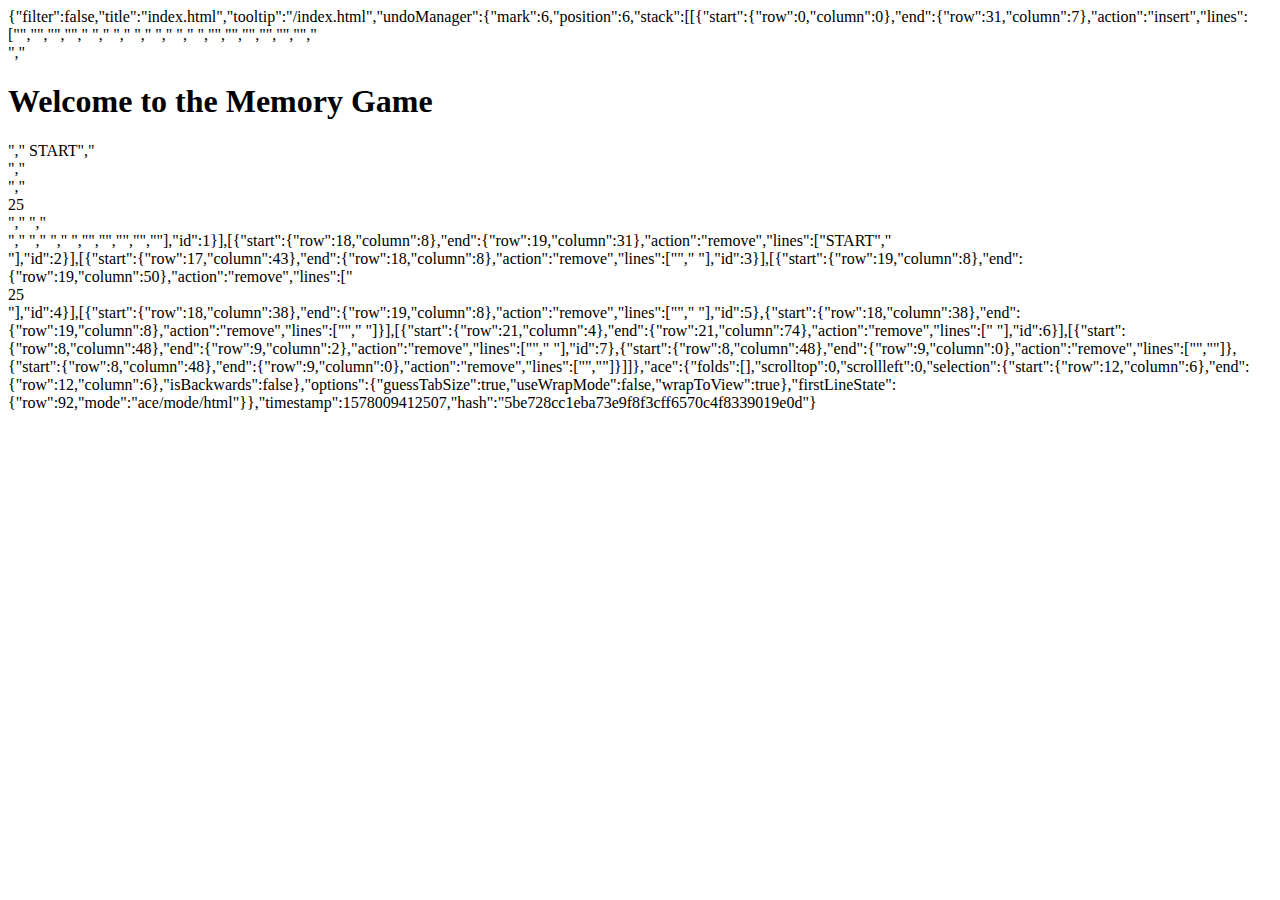
==== .c9/metadata/environment/index.html @ 21b5c4e5 "Initial commit" ====
{"filter":false,"title":"index.html","tooltip":"/index.html","undoManager":{"mark":6,"position":6,"stack":[[{"start":{"row":0,"column":0},"end":{"row":31,"column":7},"action":"insert","lines":["<!DOCTYPE html>","<html lang=\"en\">","","<head>","    <meta charset=\"utf-8\">","   ","    <meta name=\"viewport\" content=\"width=device-width, height=device-height, user-scalable=no\">","    <title>Js_Game_Temporizador</title>","    <link rel=\"stylesheet\" href=\"css/style.css\">","  ","","","","</head>","","<body>","   <div id=\"cont\"> ","        <h1>Welcome to the Memory Game</h1>","        <span id=\"start\">START</span>","        <div id=\"borde\"> </div>","        <div id=\"table_memoria\"></div>","        <div id=\"cronometro\"><span>25</span></div>","        ","    </div>","    ","     <script type=\"text/javascript\" src=\"js/jquery-2.2.0.min.js\"></script>","     <script src=\"js/script.js\"></script>","","","</body>","","</html>"],"id":1}],[{"start":{"row":18,"column":8},"end":{"row":19,"column":31},"action":"remove","lines":["<span id=\"start\">START</span>","        <div id=\"borde\"> </div>"],"id":2}],[{"start":{"row":17,"column":43},"end":{"row":18,"column":8},"action":"remove","lines":["","        "],"id":3}],[{"start":{"row":19,"column":8},"end":{"row":19,"column":50},"action":"remove","lines":["<div id=\"cronometro\"><span>25</span></div>"],"id":4}],[{"start":{"row":18,"column":38},"end":{"row":19,"column":8},"action":"remove","lines":["","        "],"id":5},{"start":{"row":18,"column":38},"end":{"row":19,"column":8},"action":"remove","lines":["","        "]}],[{"start":{"row":21,"column":4},"end":{"row":21,"column":74},"action":"remove","lines":[" <script type=\"text/javascript\" src=\"js/jquery-2.2.0.min.js\"></script>"],"id":6}],[{"start":{"row":8,"column":48},"end":{"row":9,"column":2},"action":"remove","lines":["","  "],"id":7},{"start":{"row":8,"column":48},"end":{"row":9,"column":0},"action":"remove","lines":["",""]},{"start":{"row":8,"column":48},"end":{"row":9,"column":0},"action":"remove","lines":["",""]}]]},"ace":{"folds":[],"scrolltop":0,"scrollleft":0,"selection":{"start":{"row":12,"column":6},"end":{"row":12,"column":6},"isBackwards":false},"options":{"guessTabSize":true,"useWrapMode":false,"wrapToView":true},"firstLineState":{"row":92,"mode":"ace/mode/html"}},"timestamp":1578009412507,"hash":"5be728cc1eba73e9f8f3cff6570c4f8339019e0d"}
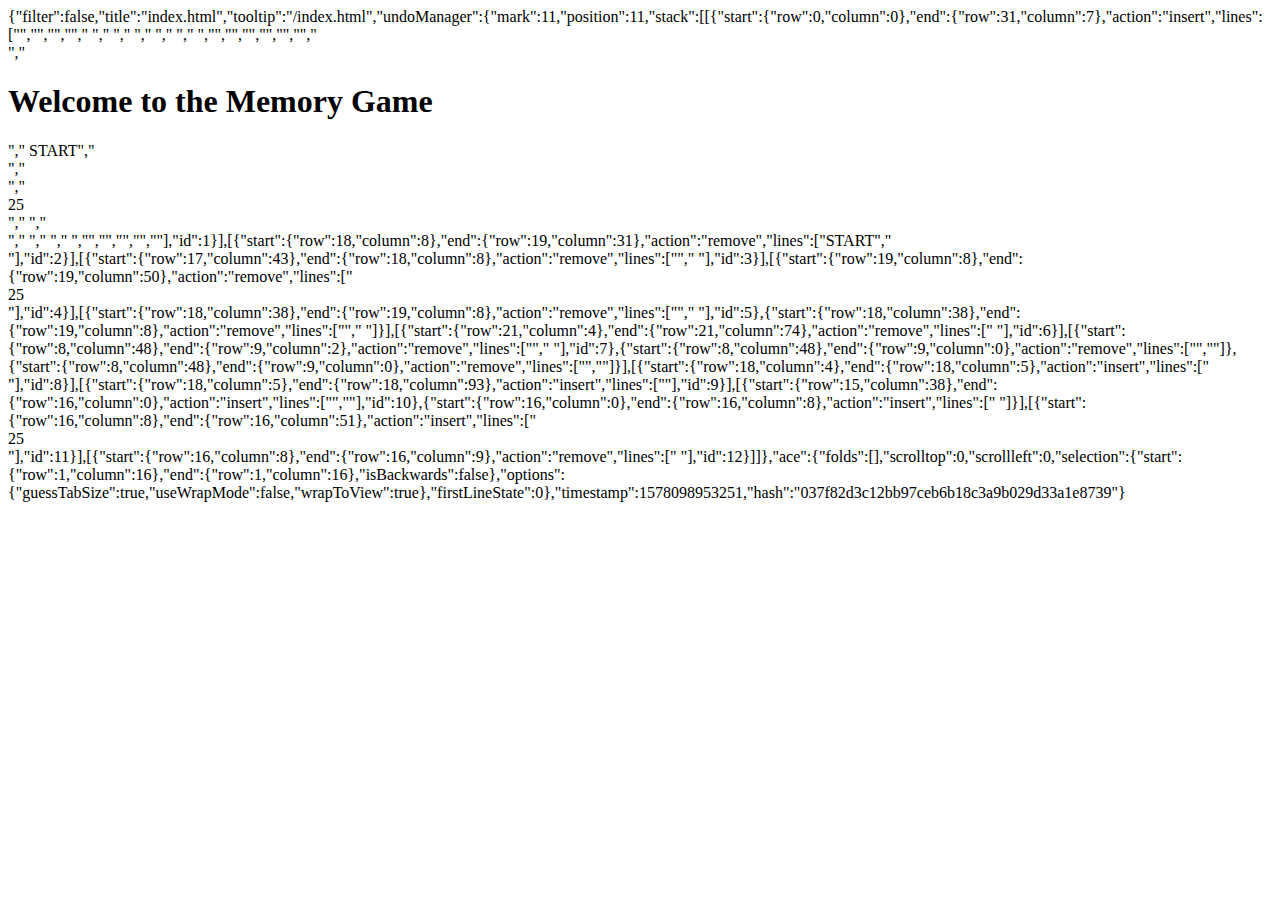
==== commit ef2ee56d: "adding the timer" ====
--- a/.c9/metadata/environment/index.html
+++ b/.c9/metadata/environment/index.html
@@ -1 +1 @@
-{"filter":false,"title":"index.html","tooltip":"/index.html","undoManager":{"mark":6,"position":6,"stack":[[{"start":{"row":0,"column":0},"end":{"row":31,"column":7},"action":"insert","lines":["<!DOCTYPE html>","<html lang=\"en\">","","<head>","    <meta charset=\"utf-8\">","   ","    <meta name=\"viewport\" content=\"width=device-width, height=device-height, user-scalable=no\">","    <title>Js_Game_Temporizador</title>","    <link rel=\"stylesheet\" href=\"css/style.css\">","  ","","","","</head>","","<body>","   <div id=\"cont\"> ","        <h1>Welcome to the Memory Game</h1>","        <span id=\"start\">START</span>","        <div id=\"borde\"> </div>","        <div id=\"table_memoria\"></div>","        <div id=\"cronometro\"><span>25</span></div>","        ","    </div>","    ","     <script type=\"text/javascript\" src=\"js/jquery-2.2.0.min.js\"></script>","     <script src=\"js/script.js\"></script>","","","</body>","","</html>"],"id":1}],[{"start":{"row":18,"column":8},"end":{"row":19,"column":31},"action":"remove","lines":["<span id=\"start\">START</span>","        <div id=\"borde\"> </div>"],"id":2}],[{"start":{"row":17,"column":43},"end":{"row":18,"column":8},"action":"remove","lines":["","        "],"id":3}],[{"start":{"row":19,"column":8},"end":{"row":19,"column":50},"action":"remove","lines":["<div id=\"cronometro\"><span>25</span></div>"],"id":4}],[{"start":{"row":18,"column":38},"end":{"row":19,"column":8},"action":"remove","lines":["","        "],"id":5},{"start":{"row":18,"column":38},"end":{"row":19,"column":8},"action":"remove","lines":["","        "]}],[{"start":{"row":21,"column":4},"end":{"row":21,"column":74},"action":"remove","lines":[" <script type=\"text/javascript\" src=\"js/jquery-2.2.0.min.js\"></script>"],"id":6}],[{"start":{"row":8,"column":48},"end":{"row":9,"column":2},"action":"remove","lines":["","  "],"id":7},{"start":{"row":8,"column":48},"end":{"row":9,"column":0},"action":"remove","lines":["",""]},{"start":{"row":8,"column":48},"end":{"row":9,"column":0},"action":"remove","lines":["",""]}]]},"ace":{"folds":[],"scrolltop":0,"scrollleft":0,"selection":{"start":{"row":12,"column":6},"end":{"row":12,"column":6},"isBackwards":false},"options":{"guessTabSize":true,"useWrapMode":false,"wrapToView":true},"firstLineState":{"row":92,"mode":"ace/mode/html"}},"timestamp":1578009412507,"hash":"5be728cc1eba73e9f8f3cff6570c4f8339019e0d"}+{"filter":false,"title":"index.html","tooltip":"/index.html","undoManager":{"mark":11,"position":11,"stack":[[{"start":{"row":0,"column":0},"end":{"row":31,"column":7},"action":"insert","lines":["<!DOCTYPE html>","<html lang=\"en\">","","<head>","    <meta charset=\"utf-8\">","   ","    <meta name=\"viewport\" content=\"width=device-width, height=device-height, user-scalable=no\">","    <title>Js_Game_Temporizador</title>","    <link rel=\"stylesheet\" href=\"css/style.css\">","  ","","","","</head>","","<body>","   <div id=\"cont\"> ","        <h1>Welcome to the Memory Game</h1>","        <span id=\"start\">START</span>","        <div id=\"borde\"> </div>","        <div id=\"table_memoria\"></div>","        <div id=\"cronometro\"><span>25</span></div>","        ","    </div>","    ","     <script type=\"text/javascript\" src=\"js/jquery-2.2.0.min.js\"></script>","     <script src=\"js/script.js\"></script>","","","</body>","","</html>"],"id":1}],[{"start":{"row":18,"column":8},"end":{"row":19,"column":31},"action":"remove","lines":["<span id=\"start\">START</span>","        <div id=\"borde\"> </div>"],"id":2}],[{"start":{"row":17,"column":43},"end":{"row":18,"column":8},"action":"remove","lines":["","        "],"id":3}],[{"start":{"row":19,"column":8},"end":{"row":19,"column":50},"action":"remove","lines":["<div id=\"cronometro\"><span>25</span></div>"],"id":4}],[{"start":{"row":18,"column":38},"end":{"row":19,"column":8},"action":"remove","lines":["","        "],"id":5},{"start":{"row":18,"column":38},"end":{"row":19,"column":8},"action":"remove","lines":["","        "]}],[{"start":{"row":21,"column":4},"end":{"row":21,"column":74},"action":"remove","lines":[" <script type=\"text/javascript\" src=\"js/jquery-2.2.0.min.js\"></script>"],"id":6}],[{"start":{"row":8,"column":48},"end":{"row":9,"column":2},"action":"remove","lines":["","  "],"id":7},{"start":{"row":8,"column":48},"end":{"row":9,"column":0},"action":"remove","lines":["",""]},{"start":{"row":8,"column":48},"end":{"row":9,"column":0},"action":"remove","lines":["",""]}],[{"start":{"row":18,"column":4},"end":{"row":18,"column":5},"action":"insert","lines":[" "],"id":8}],[{"start":{"row":18,"column":5},"end":{"row":18,"column":93},"action":"insert","lines":["<script type=\"text/javascript\" src=\"https://code.jquery.com/jquery-git.min.js\"></script>"],"id":9}],[{"start":{"row":15,"column":38},"end":{"row":16,"column":0},"action":"insert","lines":["",""],"id":10},{"start":{"row":16,"column":0},"end":{"row":16,"column":8},"action":"insert","lines":["        "]}],[{"start":{"row":16,"column":8},"end":{"row":16,"column":51},"action":"insert","lines":[" <div id=\"cronometro\"><span>25</span></div>"],"id":11}],[{"start":{"row":16,"column":8},"end":{"row":16,"column":9},"action":"remove","lines":[" "],"id":12}]]},"ace":{"folds":[],"scrolltop":0,"scrollleft":0,"selection":{"start":{"row":1,"column":16},"end":{"row":1,"column":16},"isBackwards":false},"options":{"guessTabSize":true,"useWrapMode":false,"wrapToView":true},"firstLineState":0},"timestamp":1578098953251,"hash":"037f82d3c12bb97ceb6b18c3a9b029d33a1e8739"}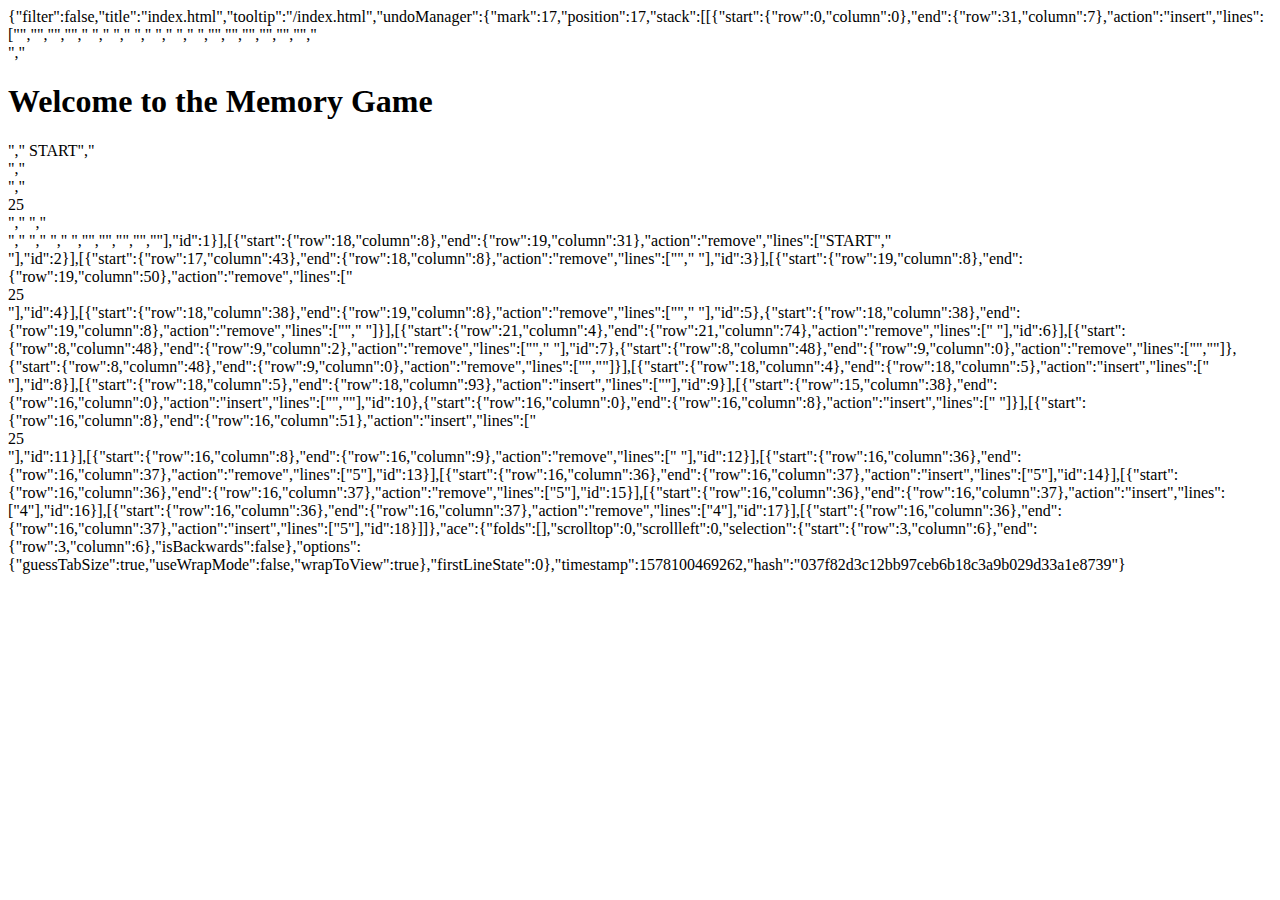
==== commit 3da19ff5: "adding the timer_3" ====
--- a/.c9/metadata/environment/index.html
+++ b/.c9/metadata/environment/index.html
@@ -1 +1 @@
-{"filter":false,"title":"index.html","tooltip":"/index.html","undoManager":{"mark":11,"position":11,"stack":[[{"start":{"row":0,"column":0},"end":{"row":31,"column":7},"action":"insert","lines":["<!DOCTYPE html>","<html lang=\"en\">","","<head>","    <meta charset=\"utf-8\">","   ","    <meta name=\"viewport\" content=\"width=device-width, height=device-height, user-scalable=no\">","    <title>Js_Game_Temporizador</title>","    <link rel=\"stylesheet\" href=\"css/style.css\">","  ","","","","</head>","","<body>","   <div id=\"cont\"> ","        <h1>Welcome to the Memory Game</h1>","        <span id=\"start\">START</span>","        <div id=\"borde\"> </div>","        <div id=\"table_memoria\"></div>","        <div id=\"cronometro\"><span>25</span></div>","        ","    </div>","    ","     <script type=\"text/javascript\" src=\"js/jquery-2.2.0.min.js\"></script>","     <script src=\"js/script.js\"></script>","","","</body>","","</html>"],"id":1}],[{"start":{"row":18,"column":8},"end":{"row":19,"column":31},"action":"remove","lines":["<span id=\"start\">START</span>","        <div id=\"borde\"> </div>"],"id":2}],[{"start":{"row":17,"column":43},"end":{"row":18,"column":8},"action":"remove","lines":["","        "],"id":3}],[{"start":{"row":19,"column":8},"end":{"row":19,"column":50},"action":"remove","lines":["<div id=\"cronometro\"><span>25</span></div>"],"id":4}],[{"start":{"row":18,"column":38},"end":{"row":19,"column":8},"action":"remove","lines":["","        "],"id":5},{"start":{"row":18,"column":38},"end":{"row":19,"column":8},"action":"remove","lines":["","        "]}],[{"start":{"row":21,"column":4},"end":{"row":21,"column":74},"action":"remove","lines":[" <script type=\"text/javascript\" src=\"js/jquery-2.2.0.min.js\"></script>"],"id":6}],[{"start":{"row":8,"column":48},"end":{"row":9,"column":2},"action":"remove","lines":["","  "],"id":7},{"start":{"row":8,"column":48},"end":{"row":9,"column":0},"action":"remove","lines":["",""]},{"start":{"row":8,"column":48},"end":{"row":9,"column":0},"action":"remove","lines":["",""]}],[{"start":{"row":18,"column":4},"end":{"row":18,"column":5},"action":"insert","lines":[" "],"id":8}],[{"start":{"row":18,"column":5},"end":{"row":18,"column":93},"action":"insert","lines":["<script type=\"text/javascript\" src=\"https://code.jquery.com/jquery-git.min.js\"></script>"],"id":9}],[{"start":{"row":15,"column":38},"end":{"row":16,"column":0},"action":"insert","lines":["",""],"id":10},{"start":{"row":16,"column":0},"end":{"row":16,"column":8},"action":"insert","lines":["        "]}],[{"start":{"row":16,"column":8},"end":{"row":16,"column":51},"action":"insert","lines":[" <div id=\"cronometro\"><span>25</span></div>"],"id":11}],[{"start":{"row":16,"column":8},"end":{"row":16,"column":9},"action":"remove","lines":[" "],"id":12}]]},"ace":{"folds":[],"scrolltop":0,"scrollleft":0,"selection":{"start":{"row":1,"column":16},"end":{"row":1,"column":16},"isBackwards":false},"options":{"guessTabSize":true,"useWrapMode":false,"wrapToView":true},"firstLineState":0},"timestamp":1578098953251,"hash":"037f82d3c12bb97ceb6b18c3a9b029d33a1e8739"}+{"filter":false,"title":"index.html","tooltip":"/index.html","undoManager":{"mark":17,"position":17,"stack":[[{"start":{"row":0,"column":0},"end":{"row":31,"column":7},"action":"insert","lines":["<!DOCTYPE html>","<html lang=\"en\">","","<head>","    <meta charset=\"utf-8\">","   ","    <meta name=\"viewport\" content=\"width=device-width, height=device-height, user-scalable=no\">","    <title>Js_Game_Temporizador</title>","    <link rel=\"stylesheet\" href=\"css/style.css\">","  ","","","","</head>","","<body>","   <div id=\"cont\"> ","        <h1>Welcome to the Memory Game</h1>","        <span id=\"start\">START</span>","        <div id=\"borde\"> </div>","        <div id=\"table_memoria\"></div>","        <div id=\"cronometro\"><span>25</span></div>","        ","    </div>","    ","     <script type=\"text/javascript\" src=\"js/jquery-2.2.0.min.js\"></script>","     <script src=\"js/script.js\"></script>","","","</body>","","</html>"],"id":1}],[{"start":{"row":18,"column":8},"end":{"row":19,"column":31},"action":"remove","lines":["<span id=\"start\">START</span>","        <div id=\"borde\"> </div>"],"id":2}],[{"start":{"row":17,"column":43},"end":{"row":18,"column":8},"action":"remove","lines":["","        "],"id":3}],[{"start":{"row":19,"column":8},"end":{"row":19,"column":50},"action":"remove","lines":["<div id=\"cronometro\"><span>25</span></div>"],"id":4}],[{"start":{"row":18,"column":38},"end":{"row":19,"column":8},"action":"remove","lines":["","        "],"id":5},{"start":{"row":18,"column":38},"end":{"row":19,"column":8},"action":"remove","lines":["","        "]}],[{"start":{"row":21,"column":4},"end":{"row":21,"column":74},"action":"remove","lines":[" <script type=\"text/javascript\" src=\"js/jquery-2.2.0.min.js\"></script>"],"id":6}],[{"start":{"row":8,"column":48},"end":{"row":9,"column":2},"action":"remove","lines":["","  "],"id":7},{"start":{"row":8,"column":48},"end":{"row":9,"column":0},"action":"remove","lines":["",""]},{"start":{"row":8,"column":48},"end":{"row":9,"column":0},"action":"remove","lines":["",""]}],[{"start":{"row":18,"column":4},"end":{"row":18,"column":5},"action":"insert","lines":[" "],"id":8}],[{"start":{"row":18,"column":5},"end":{"row":18,"column":93},"action":"insert","lines":["<script type=\"text/javascript\" src=\"https://code.jquery.com/jquery-git.min.js\"></script>"],"id":9}],[{"start":{"row":15,"column":38},"end":{"row":16,"column":0},"action":"insert","lines":["",""],"id":10},{"start":{"row":16,"column":0},"end":{"row":16,"column":8},"action":"insert","lines":["        "]}],[{"start":{"row":16,"column":8},"end":{"row":16,"column":51},"action":"insert","lines":[" <div id=\"cronometro\"><span>25</span></div>"],"id":11}],[{"start":{"row":16,"column":8},"end":{"row":16,"column":9},"action":"remove","lines":[" "],"id":12}],[{"start":{"row":16,"column":36},"end":{"row":16,"column":37},"action":"remove","lines":["5"],"id":13}],[{"start":{"row":16,"column":36},"end":{"row":16,"column":37},"action":"insert","lines":["5"],"id":14}],[{"start":{"row":16,"column":36},"end":{"row":16,"column":37},"action":"remove","lines":["5"],"id":15}],[{"start":{"row":16,"column":36},"end":{"row":16,"column":37},"action":"insert","lines":["4"],"id":16}],[{"start":{"row":16,"column":36},"end":{"row":16,"column":37},"action":"remove","lines":["4"],"id":17}],[{"start":{"row":16,"column":36},"end":{"row":16,"column":37},"action":"insert","lines":["5"],"id":18}]]},"ace":{"folds":[],"scrolltop":0,"scrollleft":0,"selection":{"start":{"row":3,"column":6},"end":{"row":3,"column":6},"isBackwards":false},"options":{"guessTabSize":true,"useWrapMode":false,"wrapToView":true},"firstLineState":0},"timestamp":1578100469262,"hash":"037f82d3c12bb97ceb6b18c3a9b029d33a1e8739"}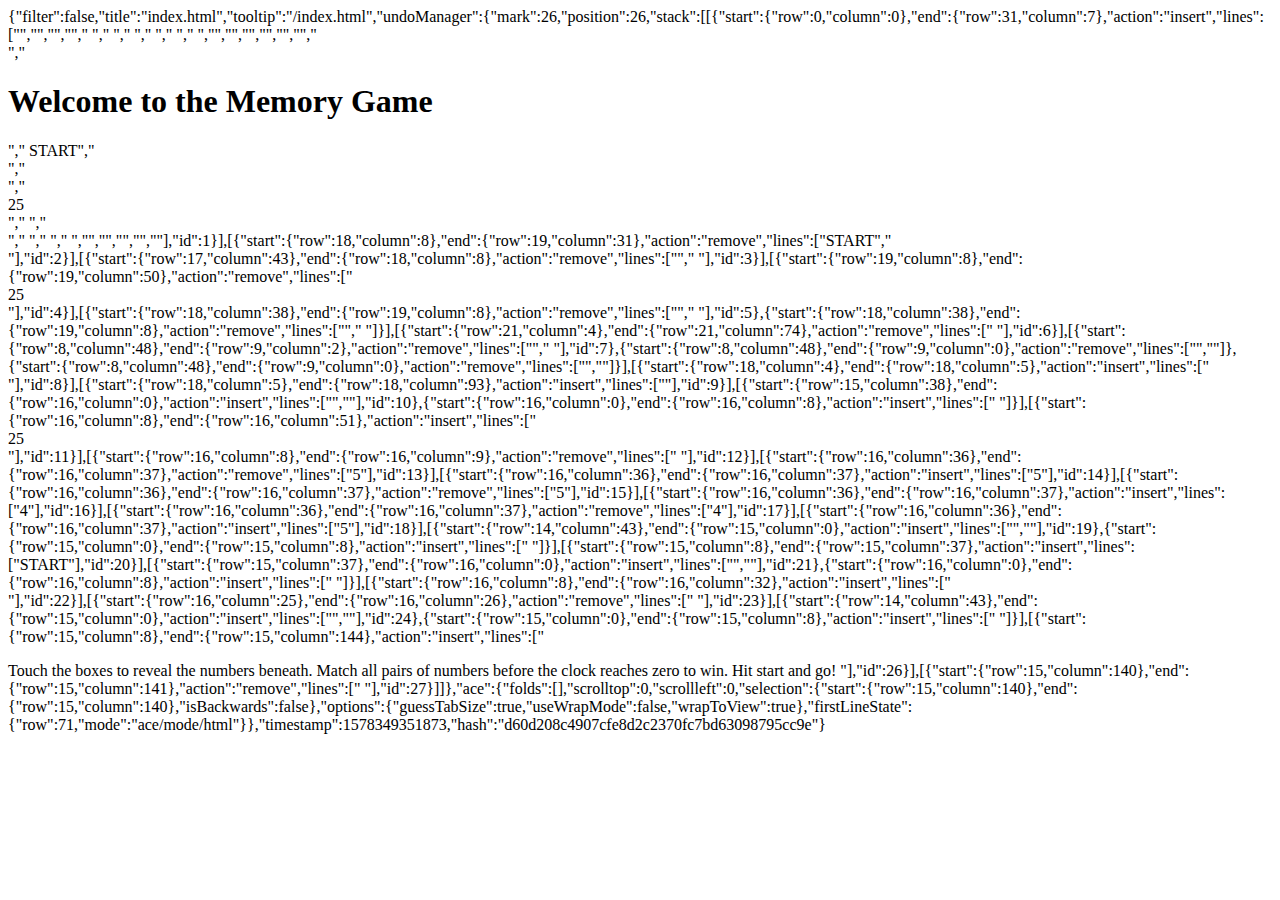
==== commit 45f4c57a: "adding the instruction of the game" ====
--- a/.c9/metadata/environment/index.html
+++ b/.c9/metadata/environment/index.html
@@ -1 +1 @@
-{"filter":false,"title":"index.html","tooltip":"/index.html","undoManager":{"mark":17,"position":17,"stack":[[{"start":{"row":0,"column":0},"end":{"row":31,"column":7},"action":"insert","lines":["<!DOCTYPE html>","<html lang=\"en\">","","<head>","    <meta charset=\"utf-8\">","   ","    <meta name=\"viewport\" content=\"width=device-width, height=device-height, user-scalable=no\">","    <title>Js_Game_Temporizador</title>","    <link rel=\"stylesheet\" href=\"css/style.css\">","  ","","","","</head>","","<body>","   <div id=\"cont\"> ","        <h1>Welcome to the Memory Game</h1>","        <span id=\"start\">START</span>","        <div id=\"borde\"> </div>","        <div id=\"table_memoria\"></div>","        <div id=\"cronometro\"><span>25</span></div>","        ","    </div>","    ","     <script type=\"text/javascript\" src=\"js/jquery-2.2.0.min.js\"></script>","     <script src=\"js/script.js\"></script>","","","</body>","","</html>"],"id":1}],[{"start":{"row":18,"column":8},"end":{"row":19,"column":31},"action":"remove","lines":["<span id=\"start\">START</span>","        <div id=\"borde\"> </div>"],"id":2}],[{"start":{"row":17,"column":43},"end":{"row":18,"column":8},"action":"remove","lines":["","        "],"id":3}],[{"start":{"row":19,"column":8},"end":{"row":19,"column":50},"action":"remove","lines":["<div id=\"cronometro\"><span>25</span></div>"],"id":4}],[{"start":{"row":18,"column":38},"end":{"row":19,"column":8},"action":"remove","lines":["","        "],"id":5},{"start":{"row":18,"column":38},"end":{"row":19,"column":8},"action":"remove","lines":["","        "]}],[{"start":{"row":21,"column":4},"end":{"row":21,"column":74},"action":"remove","lines":[" <script type=\"text/javascript\" src=\"js/jquery-2.2.0.min.js\"></script>"],"id":6}],[{"start":{"row":8,"column":48},"end":{"row":9,"column":2},"action":"remove","lines":["","  "],"id":7},{"start":{"row":8,"column":48},"end":{"row":9,"column":0},"action":"remove","lines":["",""]},{"start":{"row":8,"column":48},"end":{"row":9,"column":0},"action":"remove","lines":["",""]}],[{"start":{"row":18,"column":4},"end":{"row":18,"column":5},"action":"insert","lines":[" "],"id":8}],[{"start":{"row":18,"column":5},"end":{"row":18,"column":93},"action":"insert","lines":["<script type=\"text/javascript\" src=\"https://code.jquery.com/jquery-git.min.js\"></script>"],"id":9}],[{"start":{"row":15,"column":38},"end":{"row":16,"column":0},"action":"insert","lines":["",""],"id":10},{"start":{"row":16,"column":0},"end":{"row":16,"column":8},"action":"insert","lines":["        "]}],[{"start":{"row":16,"column":8},"end":{"row":16,"column":51},"action":"insert","lines":[" <div id=\"cronometro\"><span>25</span></div>"],"id":11}],[{"start":{"row":16,"column":8},"end":{"row":16,"column":9},"action":"remove","lines":[" "],"id":12}],[{"start":{"row":16,"column":36},"end":{"row":16,"column":37},"action":"remove","lines":["5"],"id":13}],[{"start":{"row":16,"column":36},"end":{"row":16,"column":37},"action":"insert","lines":["5"],"id":14}],[{"start":{"row":16,"column":36},"end":{"row":16,"column":37},"action":"remove","lines":["5"],"id":15}],[{"start":{"row":16,"column":36},"end":{"row":16,"column":37},"action":"insert","lines":["4"],"id":16}],[{"start":{"row":16,"column":36},"end":{"row":16,"column":37},"action":"remove","lines":["4"],"id":17}],[{"start":{"row":16,"column":36},"end":{"row":16,"column":37},"action":"insert","lines":["5"],"id":18}]]},"ace":{"folds":[],"scrolltop":0,"scrollleft":0,"selection":{"start":{"row":3,"column":6},"end":{"row":3,"column":6},"isBackwards":false},"options":{"guessTabSize":true,"useWrapMode":false,"wrapToView":true},"firstLineState":0},"timestamp":1578100469262,"hash":"037f82d3c12bb97ceb6b18c3a9b029d33a1e8739"}+{"filter":false,"title":"index.html","tooltip":"/index.html","undoManager":{"mark":26,"position":26,"stack":[[{"start":{"row":0,"column":0},"end":{"row":31,"column":7},"action":"insert","lines":["<!DOCTYPE html>","<html lang=\"en\">","","<head>","    <meta charset=\"utf-8\">","   ","    <meta name=\"viewport\" content=\"width=device-width, height=device-height, user-scalable=no\">","    <title>Js_Game_Temporizador</title>","    <link rel=\"stylesheet\" href=\"css/style.css\">","  ","","","","</head>","","<body>","   <div id=\"cont\"> ","        <h1>Welcome to the Memory Game</h1>","        <span id=\"start\">START</span>","        <div id=\"borde\"> </div>","        <div id=\"table_memoria\"></div>","        <div id=\"cronometro\"><span>25</span></div>","        ","    </div>","    ","     <script type=\"text/javascript\" src=\"js/jquery-2.2.0.min.js\"></script>","     <script src=\"js/script.js\"></script>","","","</body>","","</html>"],"id":1}],[{"start":{"row":18,"column":8},"end":{"row":19,"column":31},"action":"remove","lines":["<span id=\"start\">START</span>","        <div id=\"borde\"> </div>"],"id":2}],[{"start":{"row":17,"column":43},"end":{"row":18,"column":8},"action":"remove","lines":["","        "],"id":3}],[{"start":{"row":19,"column":8},"end":{"row":19,"column":50},"action":"remove","lines":["<div id=\"cronometro\"><span>25</span></div>"],"id":4}],[{"start":{"row":18,"column":38},"end":{"row":19,"column":8},"action":"remove","lines":["","        "],"id":5},{"start":{"row":18,"column":38},"end":{"row":19,"column":8},"action":"remove","lines":["","        "]}],[{"start":{"row":21,"column":4},"end":{"row":21,"column":74},"action":"remove","lines":[" <script type=\"text/javascript\" src=\"js/jquery-2.2.0.min.js\"></script>"],"id":6}],[{"start":{"row":8,"column":48},"end":{"row":9,"column":2},"action":"remove","lines":["","  "],"id":7},{"start":{"row":8,"column":48},"end":{"row":9,"column":0},"action":"remove","lines":["",""]},{"start":{"row":8,"column":48},"end":{"row":9,"column":0},"action":"remove","lines":["",""]}],[{"start":{"row":18,"column":4},"end":{"row":18,"column":5},"action":"insert","lines":[" "],"id":8}],[{"start":{"row":18,"column":5},"end":{"row":18,"column":93},"action":"insert","lines":["<script type=\"text/javascript\" src=\"https://code.jquery.com/jquery-git.min.js\"></script>"],"id":9}],[{"start":{"row":15,"column":38},"end":{"row":16,"column":0},"action":"insert","lines":["",""],"id":10},{"start":{"row":16,"column":0},"end":{"row":16,"column":8},"action":"insert","lines":["        "]}],[{"start":{"row":16,"column":8},"end":{"row":16,"column":51},"action":"insert","lines":[" <div id=\"cronometro\"><span>25</span></div>"],"id":11}],[{"start":{"row":16,"column":8},"end":{"row":16,"column":9},"action":"remove","lines":[" "],"id":12}],[{"start":{"row":16,"column":36},"end":{"row":16,"column":37},"action":"remove","lines":["5"],"id":13}],[{"start":{"row":16,"column":36},"end":{"row":16,"column":37},"action":"insert","lines":["5"],"id":14}],[{"start":{"row":16,"column":36},"end":{"row":16,"column":37},"action":"remove","lines":["5"],"id":15}],[{"start":{"row":16,"column":36},"end":{"row":16,"column":37},"action":"insert","lines":["4"],"id":16}],[{"start":{"row":16,"column":36},"end":{"row":16,"column":37},"action":"remove","lines":["4"],"id":17}],[{"start":{"row":16,"column":36},"end":{"row":16,"column":37},"action":"insert","lines":["5"],"id":18}],[{"start":{"row":14,"column":43},"end":{"row":15,"column":0},"action":"insert","lines":["",""],"id":19},{"start":{"row":15,"column":0},"end":{"row":15,"column":8},"action":"insert","lines":["        "]}],[{"start":{"row":15,"column":8},"end":{"row":15,"column":37},"action":"insert","lines":["<span id=\"start\">START</span>"],"id":20}],[{"start":{"row":15,"column":37},"end":{"row":16,"column":0},"action":"insert","lines":["",""],"id":21},{"start":{"row":16,"column":0},"end":{"row":16,"column":8},"action":"insert","lines":["        "]}],[{"start":{"row":16,"column":8},"end":{"row":16,"column":32},"action":"insert","lines":[" <div id=\"borde\"> </div>"],"id":22}],[{"start":{"row":16,"column":25},"end":{"row":16,"column":26},"action":"remove","lines":[" "],"id":23}],[{"start":{"row":14,"column":43},"end":{"row":15,"column":0},"action":"insert","lines":["",""],"id":24},{"start":{"row":15,"column":0},"end":{"row":15,"column":8},"action":"insert","lines":["        "]}],[{"start":{"row":15,"column":8},"end":{"row":15,"column":144},"action":"insert","lines":["<p>Touch the boxes to reveal the numbers beneath. Match all pairs of numbers before the clock reaches zero to win. Hit start and go! </p"],"id":25}],[{"start":{"row":15,"column":144},"end":{"row":15,"column":145},"action":"insert","lines":[">"],"id":26}],[{"start":{"row":15,"column":140},"end":{"row":15,"column":141},"action":"remove","lines":[" "],"id":27}]]},"ace":{"folds":[],"scrolltop":0,"scrollleft":0,"selection":{"start":{"row":15,"column":140},"end":{"row":15,"column":140},"isBackwards":false},"options":{"guessTabSize":true,"useWrapMode":false,"wrapToView":true},"firstLineState":{"row":71,"mode":"ace/mode/html"}},"timestamp":1578349351873,"hash":"d60d208c4907cfe8d2c2370fc7bd63098795cc9e"}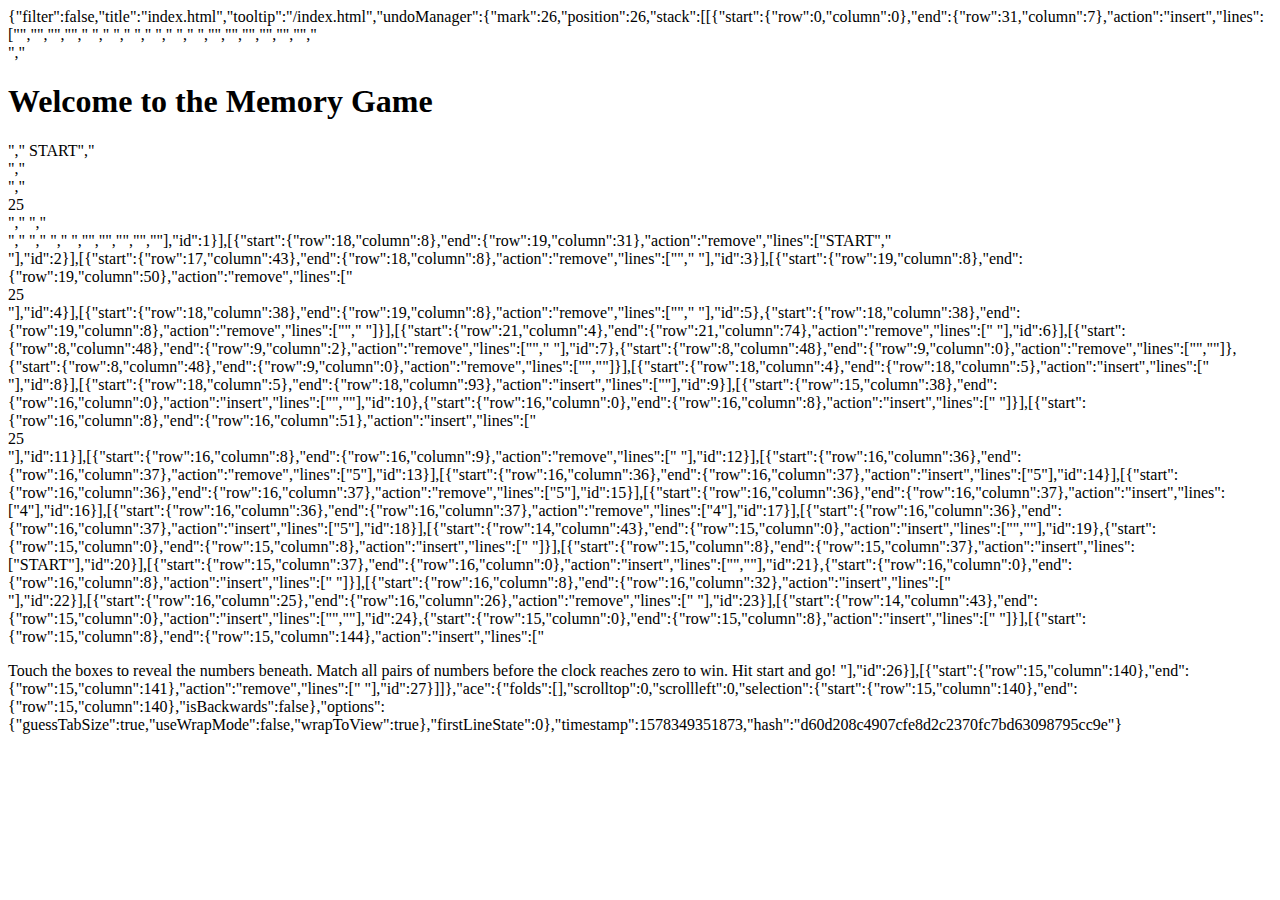
==== commit b7234f4e: "adding the README" ====
--- a/.c9/metadata/environment/index.html
+++ b/.c9/metadata/environment/index.html
@@ -1 +1 @@
-{"filter":false,"title":"index.html","tooltip":"/index.html","undoManager":{"mark":26,"position":26,"stack":[[{"start":{"row":0,"column":0},"end":{"row":31,"column":7},"action":"insert","lines":["<!DOCTYPE html>","<html lang=\"en\">","","<head>","    <meta charset=\"utf-8\">","   ","    <meta name=\"viewport\" content=\"width=device-width, height=device-height, user-scalable=no\">","    <title>Js_Game_Temporizador</title>","    <link rel=\"stylesheet\" href=\"css/style.css\">","  ","","","","</head>","","<body>","   <div id=\"cont\"> ","        <h1>Welcome to the Memory Game</h1>","        <span id=\"start\">START</span>","        <div id=\"borde\"> </div>","        <div id=\"table_memoria\"></div>","        <div id=\"cronometro\"><span>25</span></div>","        ","    </div>","    ","     <script type=\"text/javascript\" src=\"js/jquery-2.2.0.min.js\"></script>","     <script src=\"js/script.js\"></script>","","","</body>","","</html>"],"id":1}],[{"start":{"row":18,"column":8},"end":{"row":19,"column":31},"action":"remove","lines":["<span id=\"start\">START</span>","        <div id=\"borde\"> </div>"],"id":2}],[{"start":{"row":17,"column":43},"end":{"row":18,"column":8},"action":"remove","lines":["","        "],"id":3}],[{"start":{"row":19,"column":8},"end":{"row":19,"column":50},"action":"remove","lines":["<div id=\"cronometro\"><span>25</span></div>"],"id":4}],[{"start":{"row":18,"column":38},"end":{"row":19,"column":8},"action":"remove","lines":["","        "],"id":5},{"start":{"row":18,"column":38},"end":{"row":19,"column":8},"action":"remove","lines":["","        "]}],[{"start":{"row":21,"column":4},"end":{"row":21,"column":74},"action":"remove","lines":[" <script type=\"text/javascript\" src=\"js/jquery-2.2.0.min.js\"></script>"],"id":6}],[{"start":{"row":8,"column":48},"end":{"row":9,"column":2},"action":"remove","lines":["","  "],"id":7},{"start":{"row":8,"column":48},"end":{"row":9,"column":0},"action":"remove","lines":["",""]},{"start":{"row":8,"column":48},"end":{"row":9,"column":0},"action":"remove","lines":["",""]}],[{"start":{"row":18,"column":4},"end":{"row":18,"column":5},"action":"insert","lines":[" "],"id":8}],[{"start":{"row":18,"column":5},"end":{"row":18,"column":93},"action":"insert","lines":["<script type=\"text/javascript\" src=\"https://code.jquery.com/jquery-git.min.js\"></script>"],"id":9}],[{"start":{"row":15,"column":38},"end":{"row":16,"column":0},"action":"insert","lines":["",""],"id":10},{"start":{"row":16,"column":0},"end":{"row":16,"column":8},"action":"insert","lines":["        "]}],[{"start":{"row":16,"column":8},"end":{"row":16,"column":51},"action":"insert","lines":[" <div id=\"cronometro\"><span>25</span></div>"],"id":11}],[{"start":{"row":16,"column":8},"end":{"row":16,"column":9},"action":"remove","lines":[" "],"id":12}],[{"start":{"row":16,"column":36},"end":{"row":16,"column":37},"action":"remove","lines":["5"],"id":13}],[{"start":{"row":16,"column":36},"end":{"row":16,"column":37},"action":"insert","lines":["5"],"id":14}],[{"start":{"row":16,"column":36},"end":{"row":16,"column":37},"action":"remove","lines":["5"],"id":15}],[{"start":{"row":16,"column":36},"end":{"row":16,"column":37},"action":"insert","lines":["4"],"id":16}],[{"start":{"row":16,"column":36},"end":{"row":16,"column":37},"action":"remove","lines":["4"],"id":17}],[{"start":{"row":16,"column":36},"end":{"row":16,"column":37},"action":"insert","lines":["5"],"id":18}],[{"start":{"row":14,"column":43},"end":{"row":15,"column":0},"action":"insert","lines":["",""],"id":19},{"start":{"row":15,"column":0},"end":{"row":15,"column":8},"action":"insert","lines":["        "]}],[{"start":{"row":15,"column":8},"end":{"row":15,"column":37},"action":"insert","lines":["<span id=\"start\">START</span>"],"id":20}],[{"start":{"row":15,"column":37},"end":{"row":16,"column":0},"action":"insert","lines":["",""],"id":21},{"start":{"row":16,"column":0},"end":{"row":16,"column":8},"action":"insert","lines":["        "]}],[{"start":{"row":16,"column":8},"end":{"row":16,"column":32},"action":"insert","lines":[" <div id=\"borde\"> </div>"],"id":22}],[{"start":{"row":16,"column":25},"end":{"row":16,"column":26},"action":"remove","lines":[" "],"id":23}],[{"start":{"row":14,"column":43},"end":{"row":15,"column":0},"action":"insert","lines":["",""],"id":24},{"start":{"row":15,"column":0},"end":{"row":15,"column":8},"action":"insert","lines":["        "]}],[{"start":{"row":15,"column":8},"end":{"row":15,"column":144},"action":"insert","lines":["<p>Touch the boxes to reveal the numbers beneath. Match all pairs of numbers before the clock reaches zero to win. Hit start and go! </p"],"id":25}],[{"start":{"row":15,"column":144},"end":{"row":15,"column":145},"action":"insert","lines":[">"],"id":26}],[{"start":{"row":15,"column":140},"end":{"row":15,"column":141},"action":"remove","lines":[" "],"id":27}]]},"ace":{"folds":[],"scrolltop":0,"scrollleft":0,"selection":{"start":{"row":15,"column":140},"end":{"row":15,"column":140},"isBackwards":false},"options":{"guessTabSize":true,"useWrapMode":false,"wrapToView":true},"firstLineState":{"row":71,"mode":"ace/mode/html"}},"timestamp":1578349351873,"hash":"d60d208c4907cfe8d2c2370fc7bd63098795cc9e"}+{"filter":false,"title":"index.html","tooltip":"/index.html","undoManager":{"mark":26,"position":26,"stack":[[{"start":{"row":0,"column":0},"end":{"row":31,"column":7},"action":"insert","lines":["<!DOCTYPE html>","<html lang=\"en\">","","<head>","    <meta charset=\"utf-8\">","   ","    <meta name=\"viewport\" content=\"width=device-width, height=device-height, user-scalable=no\">","    <title>Js_Game_Temporizador</title>","    <link rel=\"stylesheet\" href=\"css/style.css\">","  ","","","","</head>","","<body>","   <div id=\"cont\"> ","        <h1>Welcome to the Memory Game</h1>","        <span id=\"start\">START</span>","        <div id=\"borde\"> </div>","        <div id=\"table_memoria\"></div>","        <div id=\"cronometro\"><span>25</span></div>","        ","    </div>","    ","     <script type=\"text/javascript\" src=\"js/jquery-2.2.0.min.js\"></script>","     <script src=\"js/script.js\"></script>","","","</body>","","</html>"],"id":1}],[{"start":{"row":18,"column":8},"end":{"row":19,"column":31},"action":"remove","lines":["<span id=\"start\">START</span>","        <div id=\"borde\"> </div>"],"id":2}],[{"start":{"row":17,"column":43},"end":{"row":18,"column":8},"action":"remove","lines":["","        "],"id":3}],[{"start":{"row":19,"column":8},"end":{"row":19,"column":50},"action":"remove","lines":["<div id=\"cronometro\"><span>25</span></div>"],"id":4}],[{"start":{"row":18,"column":38},"end":{"row":19,"column":8},"action":"remove","lines":["","        "],"id":5},{"start":{"row":18,"column":38},"end":{"row":19,"column":8},"action":"remove","lines":["","        "]}],[{"start":{"row":21,"column":4},"end":{"row":21,"column":74},"action":"remove","lines":[" <script type=\"text/javascript\" src=\"js/jquery-2.2.0.min.js\"></script>"],"id":6}],[{"start":{"row":8,"column":48},"end":{"row":9,"column":2},"action":"remove","lines":["","  "],"id":7},{"start":{"row":8,"column":48},"end":{"row":9,"column":0},"action":"remove","lines":["",""]},{"start":{"row":8,"column":48},"end":{"row":9,"column":0},"action":"remove","lines":["",""]}],[{"start":{"row":18,"column":4},"end":{"row":18,"column":5},"action":"insert","lines":[" "],"id":8}],[{"start":{"row":18,"column":5},"end":{"row":18,"column":93},"action":"insert","lines":["<script type=\"text/javascript\" src=\"https://code.jquery.com/jquery-git.min.js\"></script>"],"id":9}],[{"start":{"row":15,"column":38},"end":{"row":16,"column":0},"action":"insert","lines":["",""],"id":10},{"start":{"row":16,"column":0},"end":{"row":16,"column":8},"action":"insert","lines":["        "]}],[{"start":{"row":16,"column":8},"end":{"row":16,"column":51},"action":"insert","lines":[" <div id=\"cronometro\"><span>25</span></div>"],"id":11}],[{"start":{"row":16,"column":8},"end":{"row":16,"column":9},"action":"remove","lines":[" "],"id":12}],[{"start":{"row":16,"column":36},"end":{"row":16,"column":37},"action":"remove","lines":["5"],"id":13}],[{"start":{"row":16,"column":36},"end":{"row":16,"column":37},"action":"insert","lines":["5"],"id":14}],[{"start":{"row":16,"column":36},"end":{"row":16,"column":37},"action":"remove","lines":["5"],"id":15}],[{"start":{"row":16,"column":36},"end":{"row":16,"column":37},"action":"insert","lines":["4"],"id":16}],[{"start":{"row":16,"column":36},"end":{"row":16,"column":37},"action":"remove","lines":["4"],"id":17}],[{"start":{"row":16,"column":36},"end":{"row":16,"column":37},"action":"insert","lines":["5"],"id":18}],[{"start":{"row":14,"column":43},"end":{"row":15,"column":0},"action":"insert","lines":["",""],"id":19},{"start":{"row":15,"column":0},"end":{"row":15,"column":8},"action":"insert","lines":["        "]}],[{"start":{"row":15,"column":8},"end":{"row":15,"column":37},"action":"insert","lines":["<span id=\"start\">START</span>"],"id":20}],[{"start":{"row":15,"column":37},"end":{"row":16,"column":0},"action":"insert","lines":["",""],"id":21},{"start":{"row":16,"column":0},"end":{"row":16,"column":8},"action":"insert","lines":["        "]}],[{"start":{"row":16,"column":8},"end":{"row":16,"column":32},"action":"insert","lines":[" <div id=\"borde\"> </div>"],"id":22}],[{"start":{"row":16,"column":25},"end":{"row":16,"column":26},"action":"remove","lines":[" "],"id":23}],[{"start":{"row":14,"column":43},"end":{"row":15,"column":0},"action":"insert","lines":["",""],"id":24},{"start":{"row":15,"column":0},"end":{"row":15,"column":8},"action":"insert","lines":["        "]}],[{"start":{"row":15,"column":8},"end":{"row":15,"column":144},"action":"insert","lines":["<p>Touch the boxes to reveal the numbers beneath. Match all pairs of numbers before the clock reaches zero to win. Hit start and go! </p"],"id":25}],[{"start":{"row":15,"column":144},"end":{"row":15,"column":145},"action":"insert","lines":[">"],"id":26}],[{"start":{"row":15,"column":140},"end":{"row":15,"column":141},"action":"remove","lines":[" "],"id":27}]]},"ace":{"folds":[],"scrolltop":0,"scrollleft":0,"selection":{"start":{"row":15,"column":140},"end":{"row":15,"column":140},"isBackwards":false},"options":{"guessTabSize":true,"useWrapMode":false,"wrapToView":true},"firstLineState":0},"timestamp":1578349351873,"hash":"d60d208c4907cfe8d2c2370fc7bd63098795cc9e"}